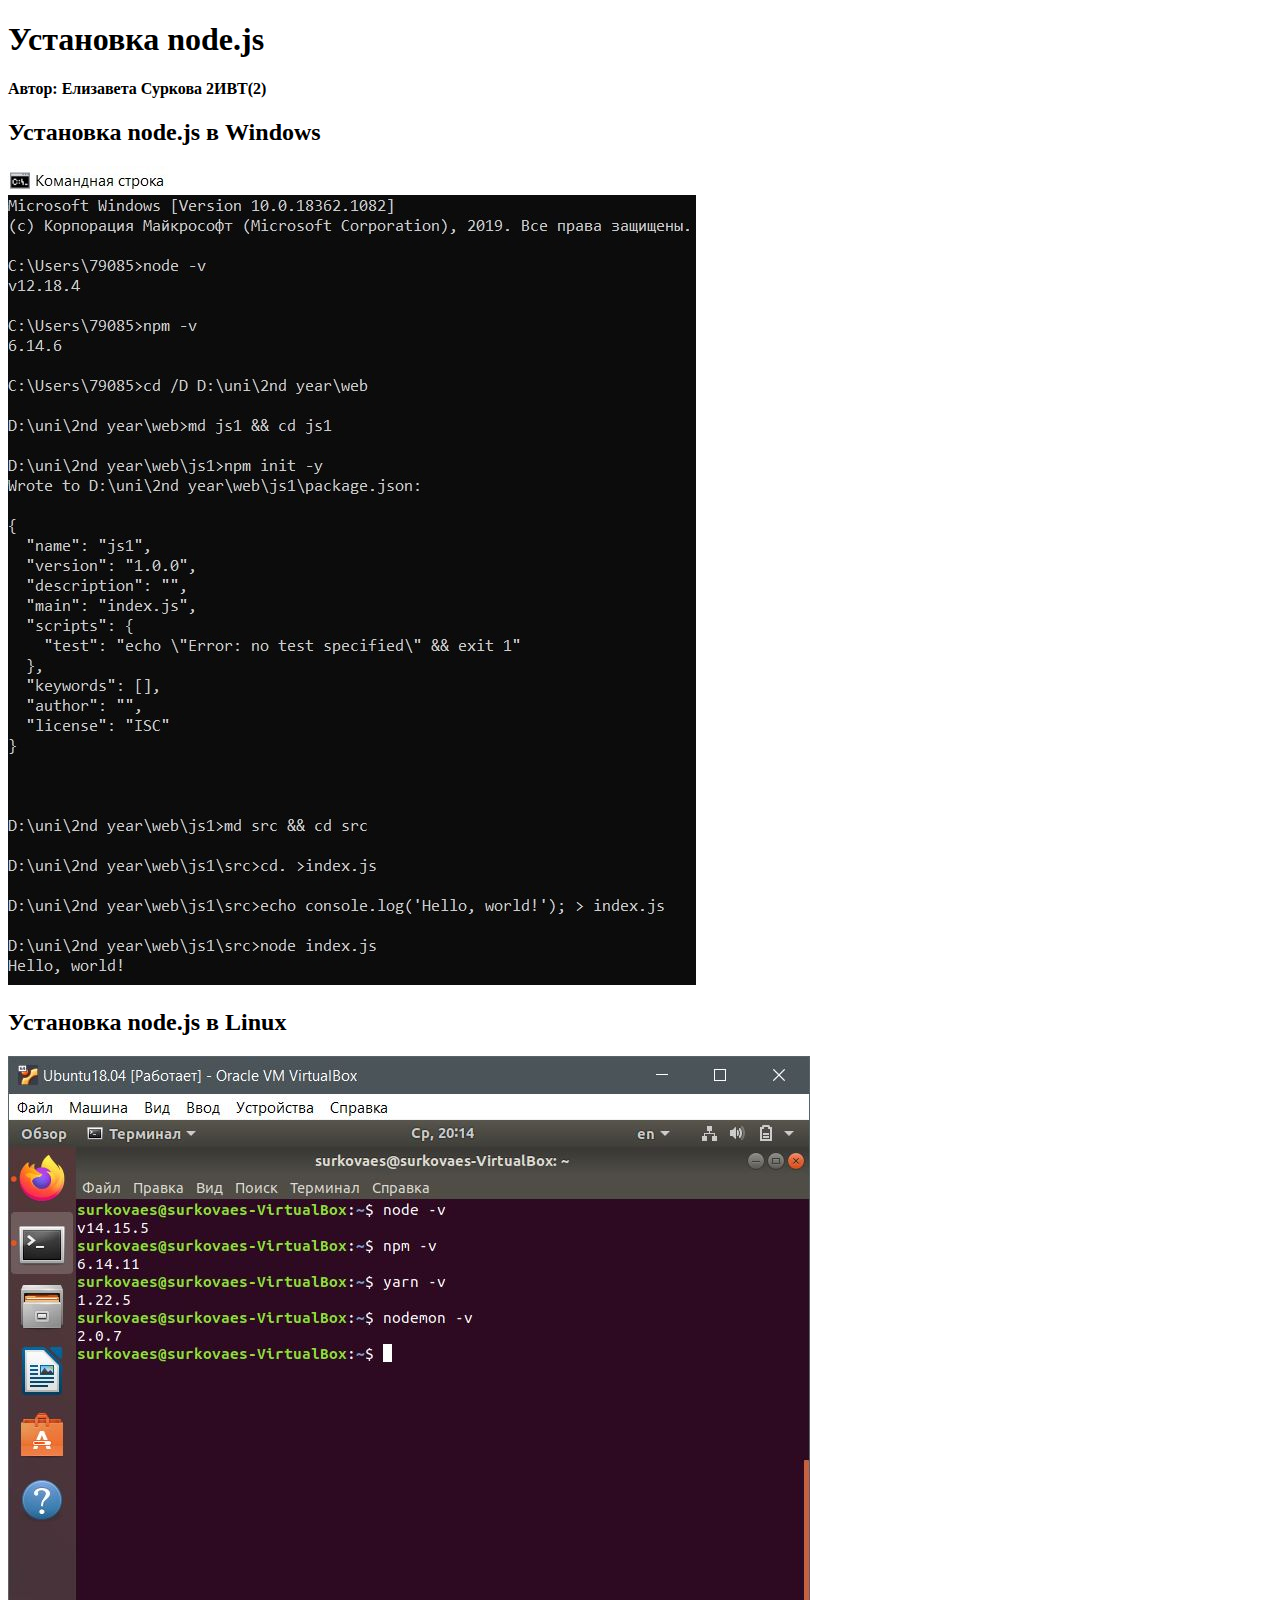
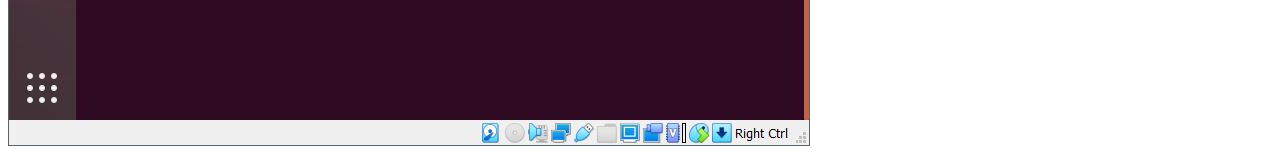
==== Week 1/Node Installation/index.html @ 8cc5abb0 "Create index.html" ====
<!DOCTYPE html>
<html>
 <head>
  <title>Установка node.js</title><meta charset="utf-8">
 </head>
 <body>
  <article>
    <h1>Установка node.js</h1>
    <h4>Автор: Елизавета Суркова 2ИВТ(2)</h4>
    <h2>Установка node.js в Windows</h2>
    <img src="./Node%20Installation.jpg"><br>
    <h2>Установка node.js в Linux</h2>
    <img src="./Node%20Installation%20Ubuntu.JPG"><br>
  </article>
 </body>
</html>
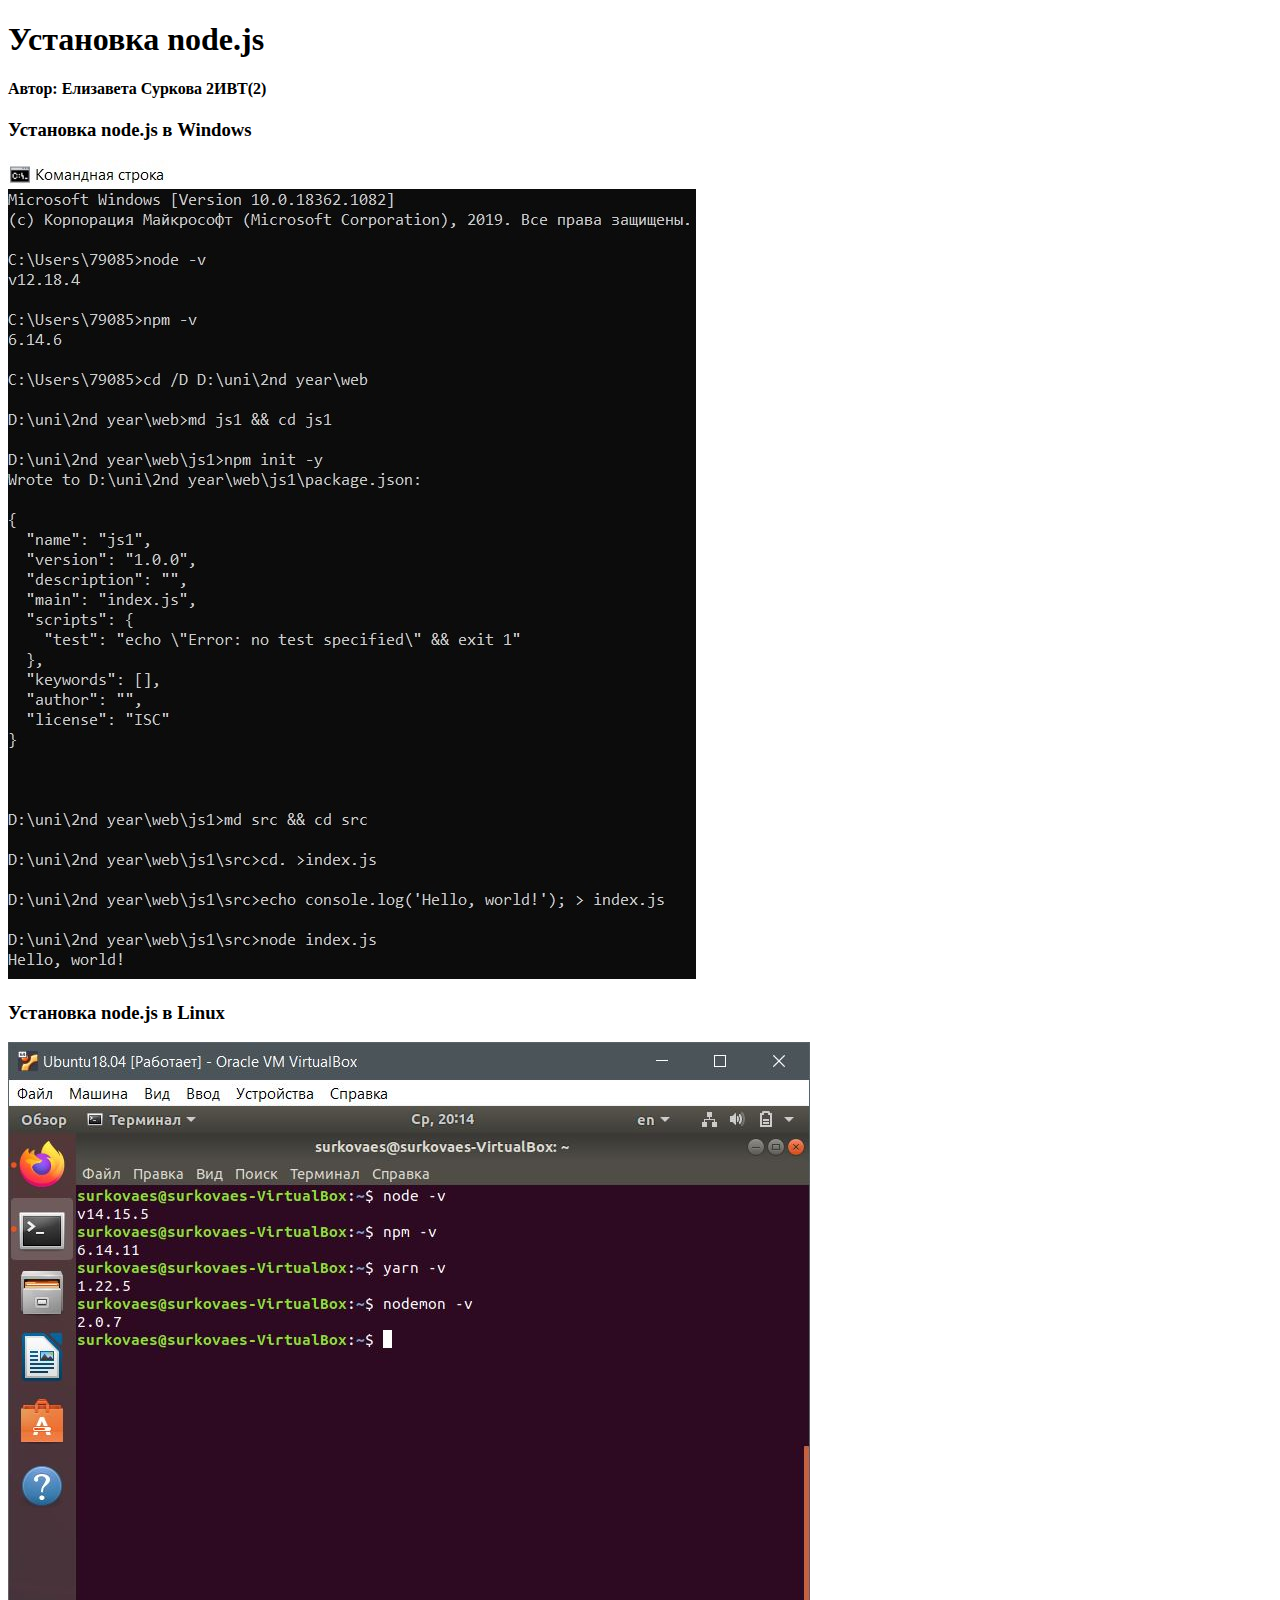
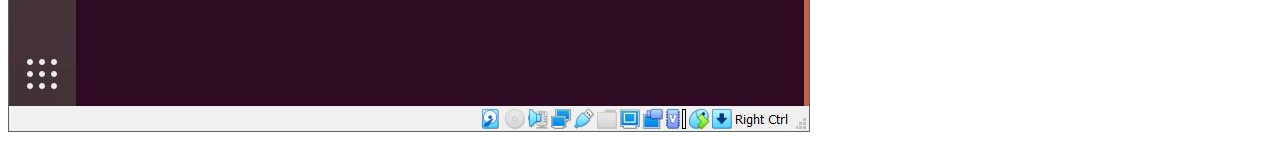
==== commit f1020a58: "Update index.html" ====
--- a/Week 1/Node Installation/index.html
+++ b/Week 1/Node Installation/index.html
@@ -7,9 +7,9 @@
   <article>
     <h1>Установка node.js</h1>
     <h4>Автор: Елизавета Суркова 2ИВТ(2)</h4>
-    <h2>Установка node.js в Windows</h2>
+    <h3>Установка node.js в Windows</h3>
     <img src="./Node%20Installation.jpg"><br>
-    <h2>Установка node.js в Linux</h2>
+    <h3>Установка node.js в Linux</h3>
     <img src="./Node%20Installation%20Ubuntu.JPG"><br>
   </article>
  </body>
